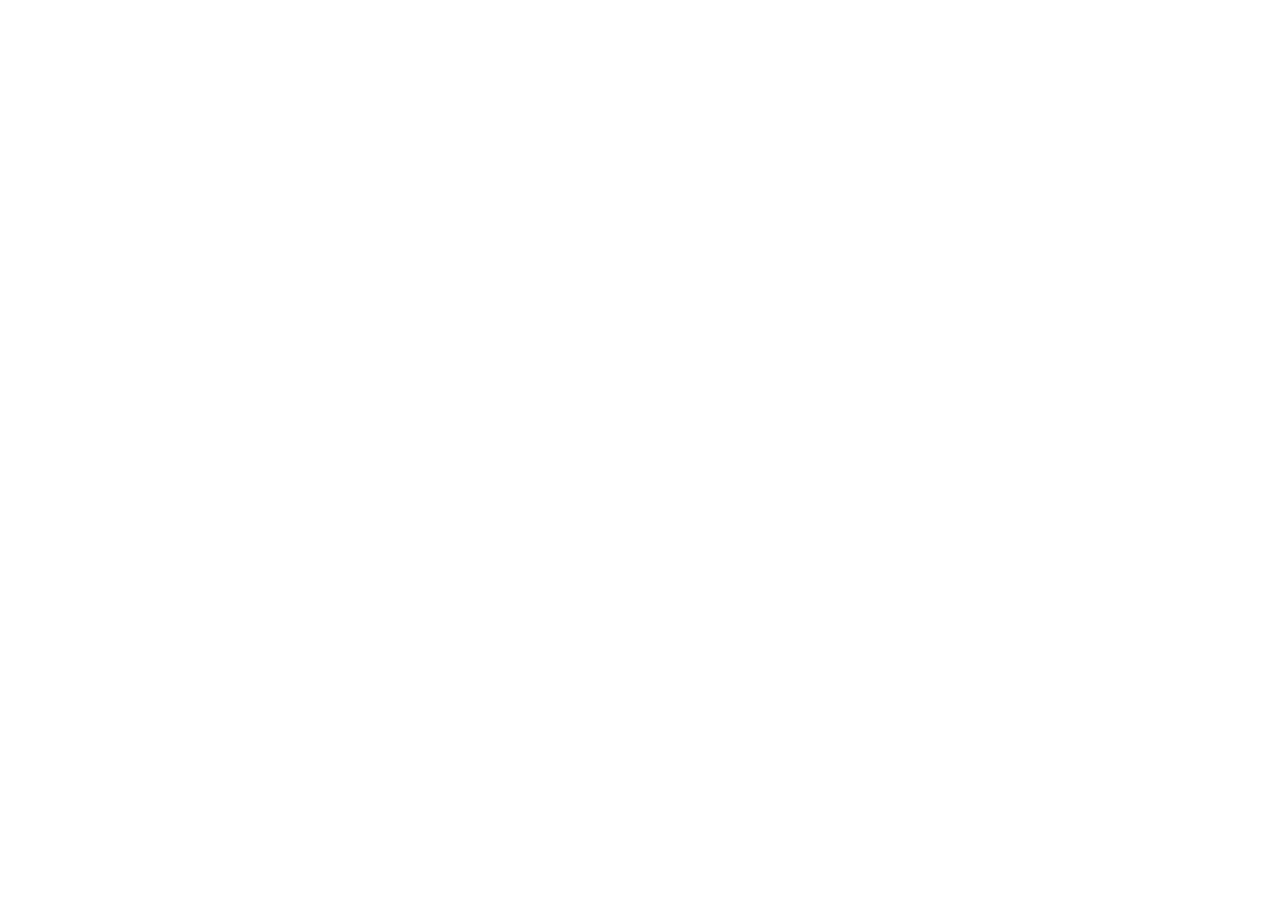
==== docs/index.html @ d27cb3d1 "fixing it" ====
<!DOCTYPE html>
<html lang="en">
<head>
    <meta charset="UTF-8">
    <meta name="viewport" content="width=device-width, initial-scale=1.0">
    <link rel="stylesheet" type="text/css" href="styles.css" />
    <title>Document</title>
</head>
<body>
    <script src="script.js"></script>
</body>
</html>
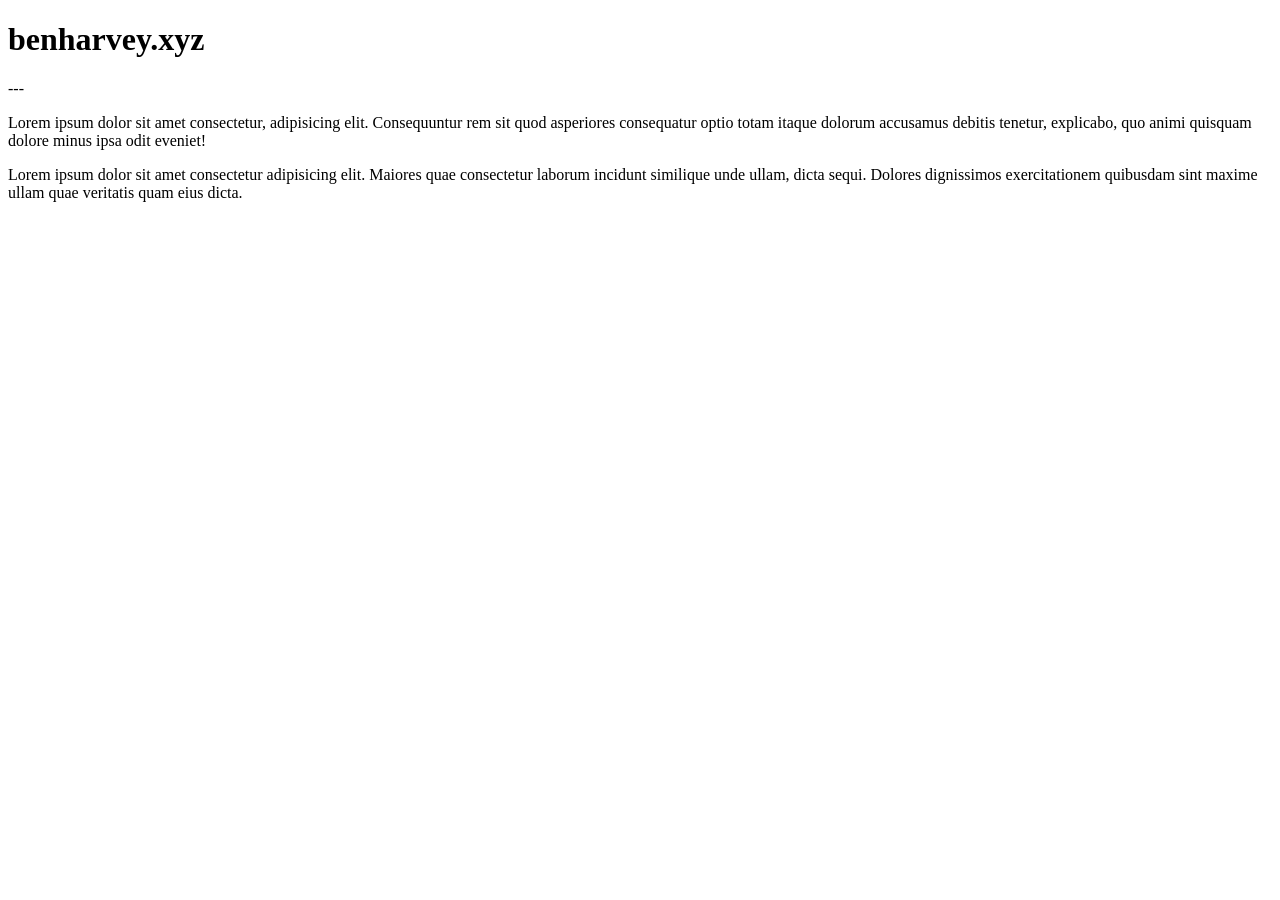
==== commit 2327db44: "content" ====
--- a/docs/index.html
+++ b/docs/index.html
@@ -4,9 +4,19 @@
     <meta charset="UTF-8">
     <meta name="viewport" content="width=device-width, initial-scale=1.0">
     <link rel="stylesheet" type="text/css" href="styles.css" />
-    <title>Document</title>
+    <title>Ben Harvey</title>
 </head>
 <body>
+    <h1>
+        benharvey.xyz
+    </h1>
+    ---
+    <p>
+        Lorem ipsum dolor sit amet consectetur, adipisicing elit. Consequuntur rem sit quod asperiores consequatur optio totam itaque dolorum accusamus debitis tenetur, explicabo, quo animi quisquam dolore minus ipsa odit eveniet!
+    </p>
+    <p>
+        Lorem ipsum dolor sit amet consectetur adipisicing elit. Maiores quae consectetur laborum incidunt similique unde ullam, dicta sequi. Dolores dignissimos exercitationem quibusdam sint maxime ullam quae veritatis quam eius dicta.
+    </p>
     <script src="script.js"></script>
 </body>
 </html>
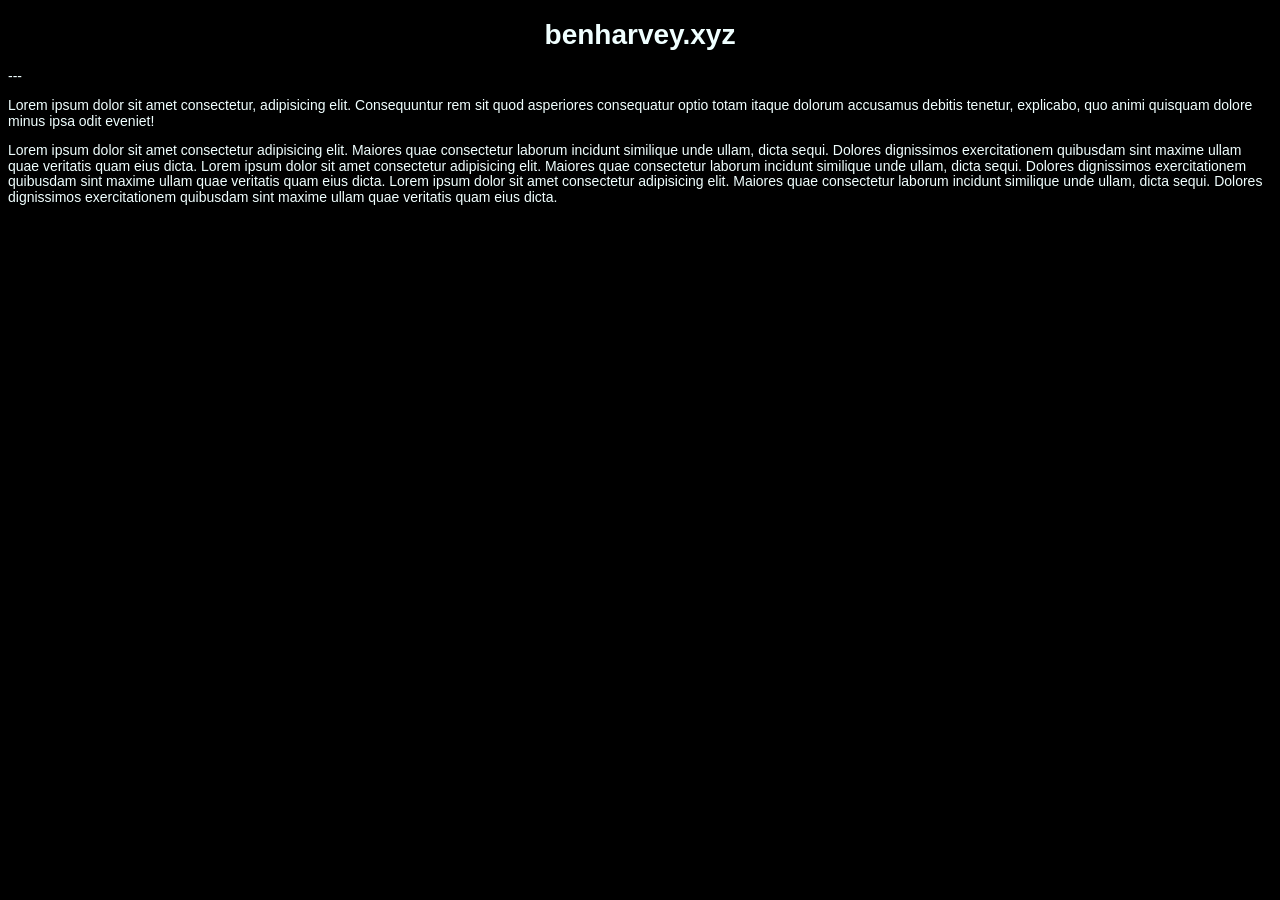
==== commit 1f7bb9df: "adding more content" ====
--- a/docs/index.html
+++ b/docs/index.html
@@ -15,7 +15,7 @@
         Lorem ipsum dolor sit amet consectetur, adipisicing elit. Consequuntur rem sit quod asperiores consequatur optio totam itaque dolorum accusamus debitis tenetur, explicabo, quo animi quisquam dolore minus ipsa odit eveniet!
     </p>
     <p>
-        Lorem ipsum dolor sit amet consectetur adipisicing elit. Maiores quae consectetur laborum incidunt similique unde ullam, dicta sequi. Dolores dignissimos exercitationem quibusdam sint maxime ullam quae veritatis quam eius dicta.
+        Lorem ipsum dolor sit amet consectetur adipisicing elit. Maiores quae consectetur laborum incidunt similique unde ullam, dicta sequi. Dolores dignissimos exercitationem quibusdam sint maxime ullam quae veritatis quam eius dicta. Lorem ipsum dolor sit amet consectetur adipisicing elit. Maiores quae consectetur laborum incidunt similique unde ullam, dicta sequi. Dolores dignissimos exercitationem quibusdam sint maxime ullam quae veritatis quam eius dicta. Lorem ipsum dolor sit amet consectetur adipisicing elit. Maiores quae consectetur laborum incidunt similique unde ullam, dicta sequi. Dolores dignissimos exercitationem quibusdam sint maxime ullam quae veritatis quam eius dicta.
     </p>
     <script src="script.js"></script>
 </body>
--- a/docs/styles.css
+++ b/docs/styles.css
@@ -0,0 +1,13 @@
+body {
+font-family: Arial, Helvetica, sans-serif;
+font-size: 14px;
+color: azure;
+line-height: 1.11111;
+background-color: black;
+}
+
+h1 {
+    font-family: Arial, Helvetica, sans-serif;
+    color: azure;
+    text-align: center;
+}
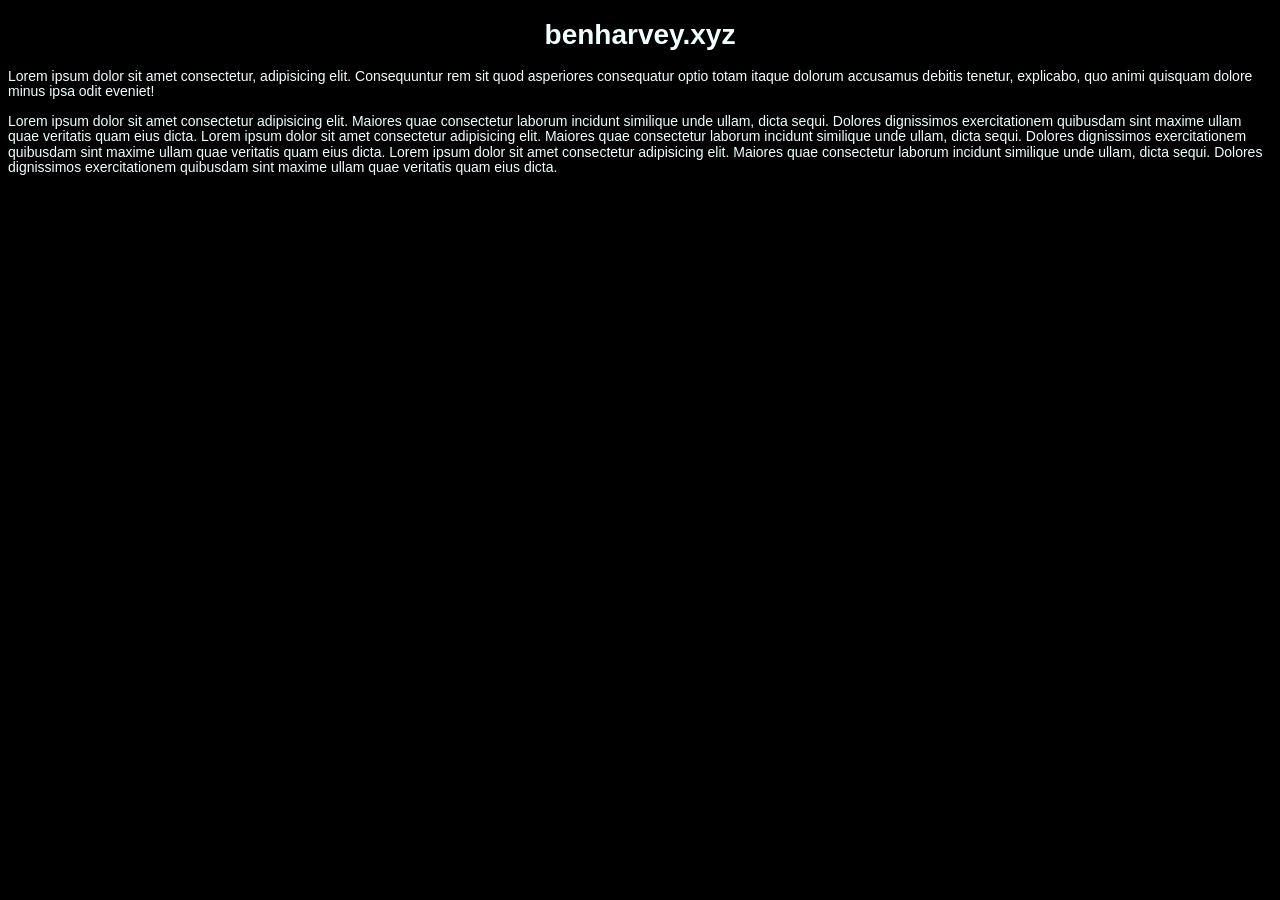
==== commit 9ba023b6: "---" ====
--- a/docs/index.html
+++ b/docs/index.html
@@ -10,7 +10,6 @@
     <h1>
         benharvey.xyz
     </h1>
-    ---
     <p>
         Lorem ipsum dolor sit amet consectetur, adipisicing elit. Consequuntur rem sit quod asperiores consequatur optio totam itaque dolorum accusamus debitis tenetur, explicabo, quo animi quisquam dolore minus ipsa odit eveniet!
     </p>
